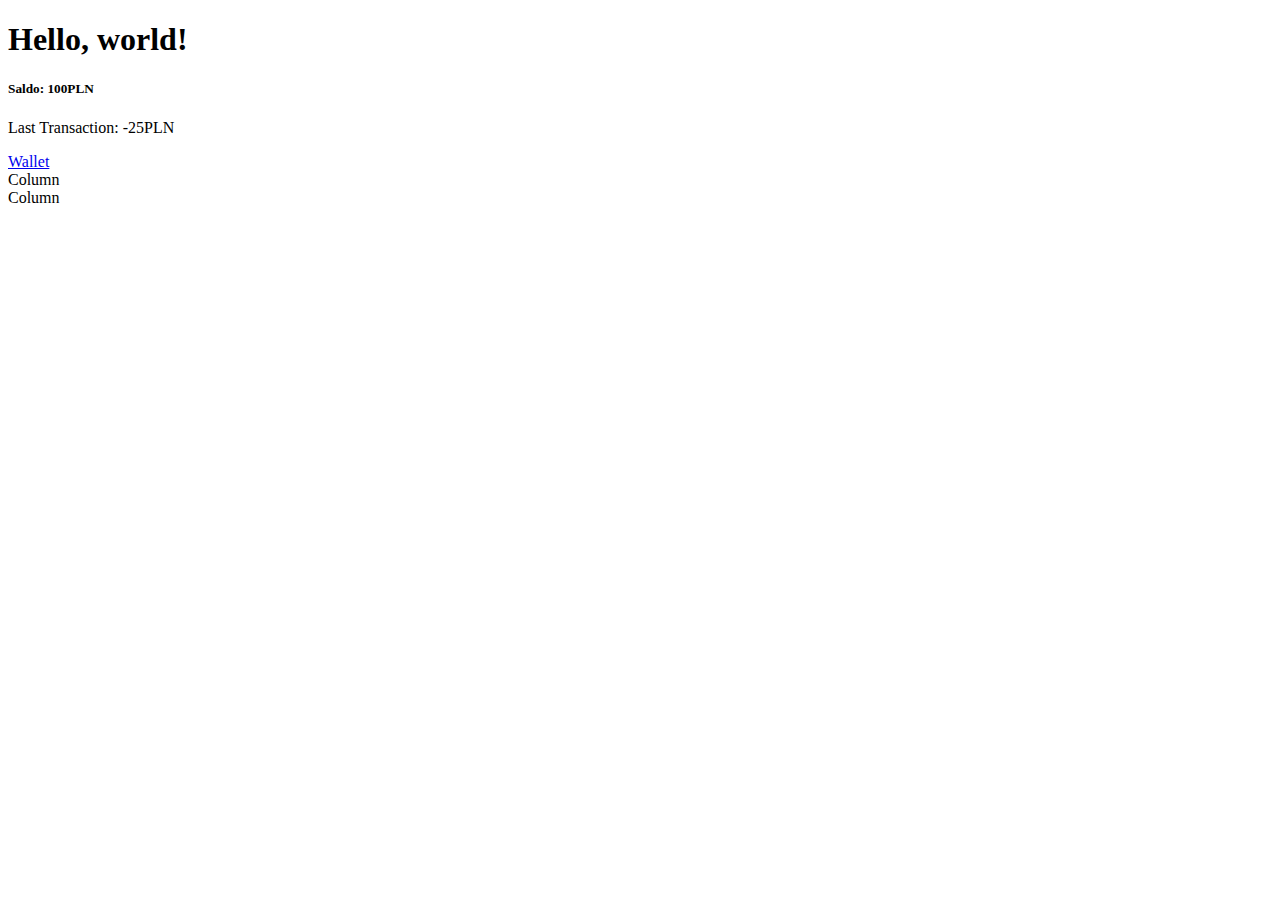
==== src/main/resources/templates/index.html @ bef6905c "init" ====
<!doctype html>
<html lang="en">
    <head>
        <meta charset="utf-8">
        <meta name="viewport" content="width=device-width, initial-scale=1">
        <title>Bootstrap demo</title>
        <link href="https://cdn.jsdelivr.net/npm/bootstrap@5.3.0-alpha3/dist/css/bootstrap.min.css" rel="stylesheet" integrity="sha384-KK94CHFLLe+nY2dmCWGMq91rCGa5gtU4mk92HdvYe+M/SXH301p5ILy+dN9+nJOZ" crossorigin="anonymous">
    </head>
<body>
    <h1>Hello, world!</h1>
    <div class="container text-center">
        <div class="row">
            <div class="col">
                <div class="card" style="width: 18rem;">
                    <div class="card-body">
                        <h5 class="card-title">Saldo: 100PLN</h5>
                        <p class="card-text">Last Transaction: -25PLN</p>
                        <a href="#" class="btn btn-primary">Wallet</a>
                    </div>
                </div>
            </div>
            <div class="col">
                Column
            </div>
            <div class="col">
                Column
            </div>
        </div>
    </div>




    <script src="https://cdn.jsdelivr.net/npm/bootstrap@5.3.0-alpha3/dist/js/bootstrap.bundle.min.js" integrity="sha384-ENjdO4Dr2bkBIFxQpeoTz1HIcje39Wm4jDKdf19U8gI4ddQ3GYNS7NTKfAdVQSZe" crossorigin="anonymous"></script>
</body>
</html>
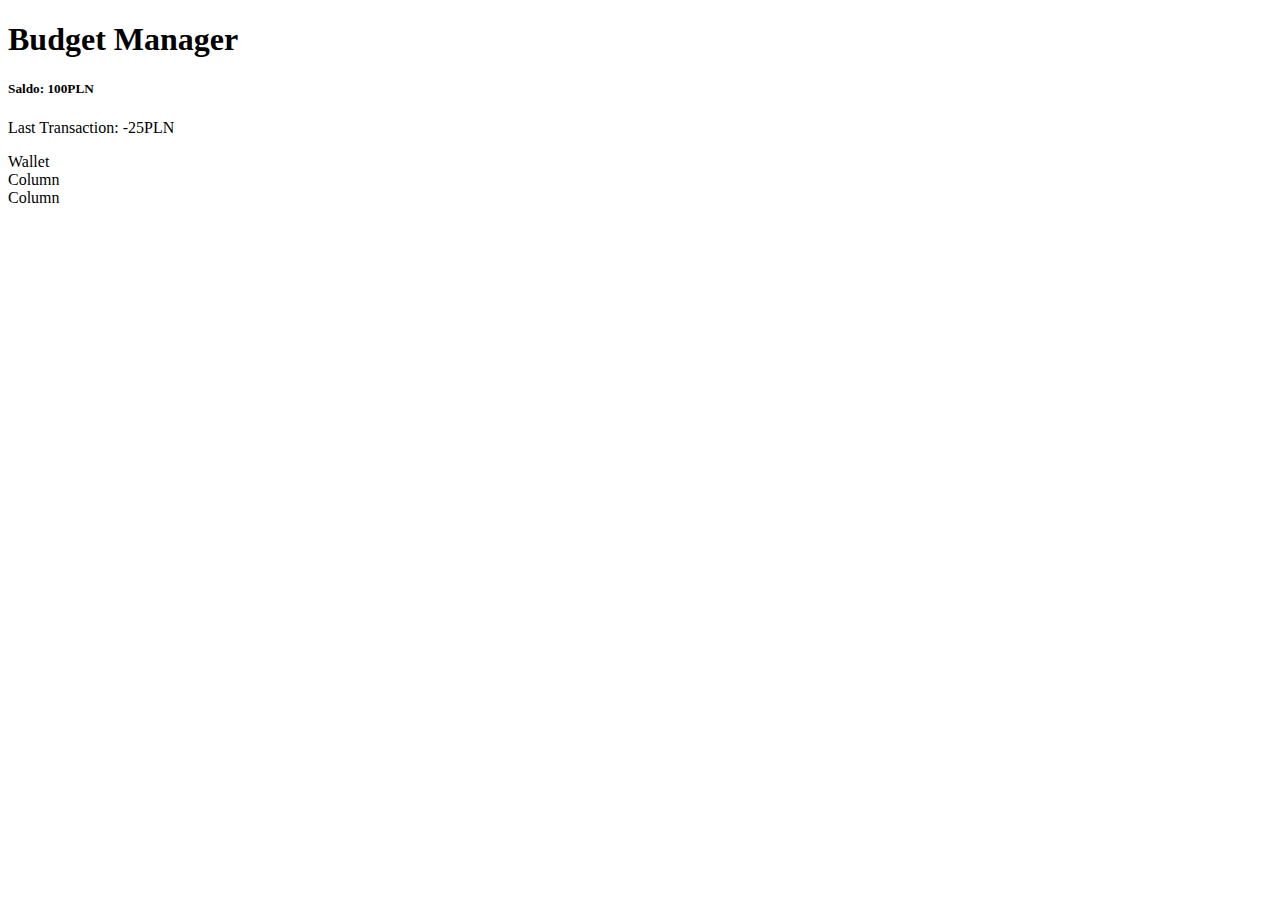
==== commit 0e16a0fa: "add income and outcome" ====
--- a/src/main/resources/templates/index.html
+++ b/src/main/resources/templates/index.html
@@ -1,13 +1,9 @@
 <!doctype html>
-<html lang="en">
-    <head>
-        <meta charset="utf-8">
-        <meta name="viewport" content="width=device-width, initial-scale=1">
-        <title>Bootstrap demo</title>
-        <link href="https://cdn.jsdelivr.net/npm/bootstrap@5.3.0-alpha3/dist/css/bootstrap.min.css" rel="stylesheet" integrity="sha384-KK94CHFLLe+nY2dmCWGMq91rCGa5gtU4mk92HdvYe+M/SXH301p5ILy+dN9+nJOZ" crossorigin="anonymous">
+<html lang="en" xmlns:th="http://www.thymeleaf.org">
+    <head th:replace="fragments :: header">
     </head>
 <body>
-    <h1>Hello, world!</h1>
+    <h1>Budget Manager</h1>
     <div class="container text-center">
         <div class="row">
             <div class="col">
@@ -15,7 +11,7 @@
                     <div class="card-body">
                         <h5 class="card-title">Saldo: 100PLN</h5>
                         <p class="card-text">Last Transaction: -25PLN</p>
-                        <a href="#" class="btn btn-primary">Wallet</a>
+                        <a th:href="@{wallet/}" class="btn btn-primary">Wallet</a>
                     </div>
                 </div>
             </div>
@@ -29,8 +25,7 @@
     </div>
 
 
+    <footer th:replace="fragments :: footer"></footer>
 
-
-    <script src="https://cdn.jsdelivr.net/npm/bootstrap@5.3.0-alpha3/dist/js/bootstrap.bundle.min.js" integrity="sha384-ENjdO4Dr2bkBIFxQpeoTz1HIcje39Wm4jDKdf19U8gI4ddQ3GYNS7NTKfAdVQSZe" crossorigin="anonymous"></script>
 </body>
 </html>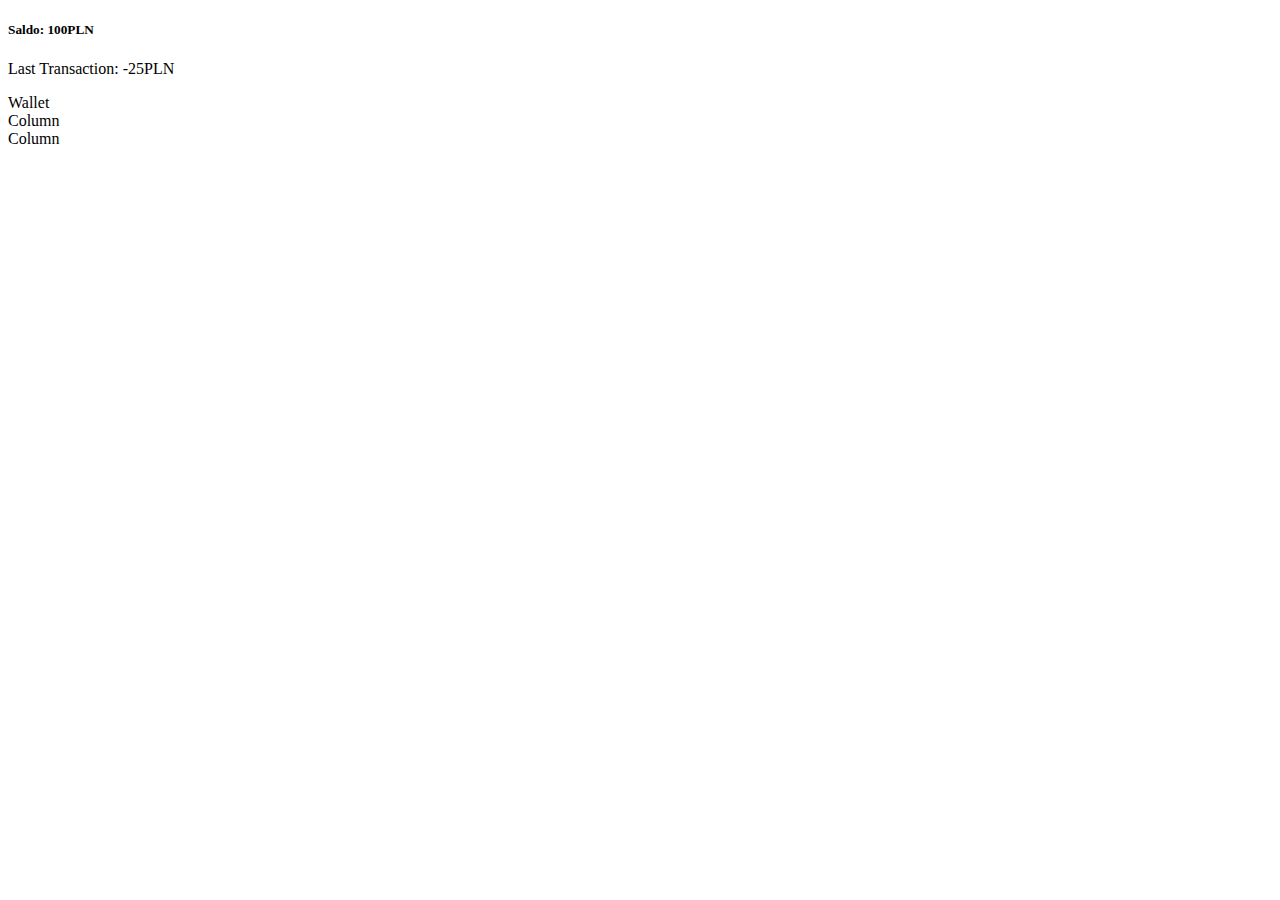
==== commit d6596797: "navbar" ====
--- a/src/main/resources/templates/index.html
+++ b/src/main/resources/templates/index.html
@@ -3,7 +3,7 @@
     <head th:replace="fragments :: header">
     </head>
 <body>
-    <h1>Budget Manager</h1>
+    <nav th:replace="fragments :: navbar"></nav>
     <div class="container text-center">
         <div class="row">
             <div class="col">
@@ -11,7 +11,7 @@
                     <div class="card-body">
                         <h5 class="card-title">Saldo: 100PLN</h5>
                         <p class="card-text">Last Transaction: -25PLN</p>
-                        <a th:href="@{wallet/}" class="btn btn-primary">Wallet</a>
+                        <a th:href="@{/wallet}" class="btn btn-primary">Wallet</a>
                     </div>
                 </div>
             </div>
